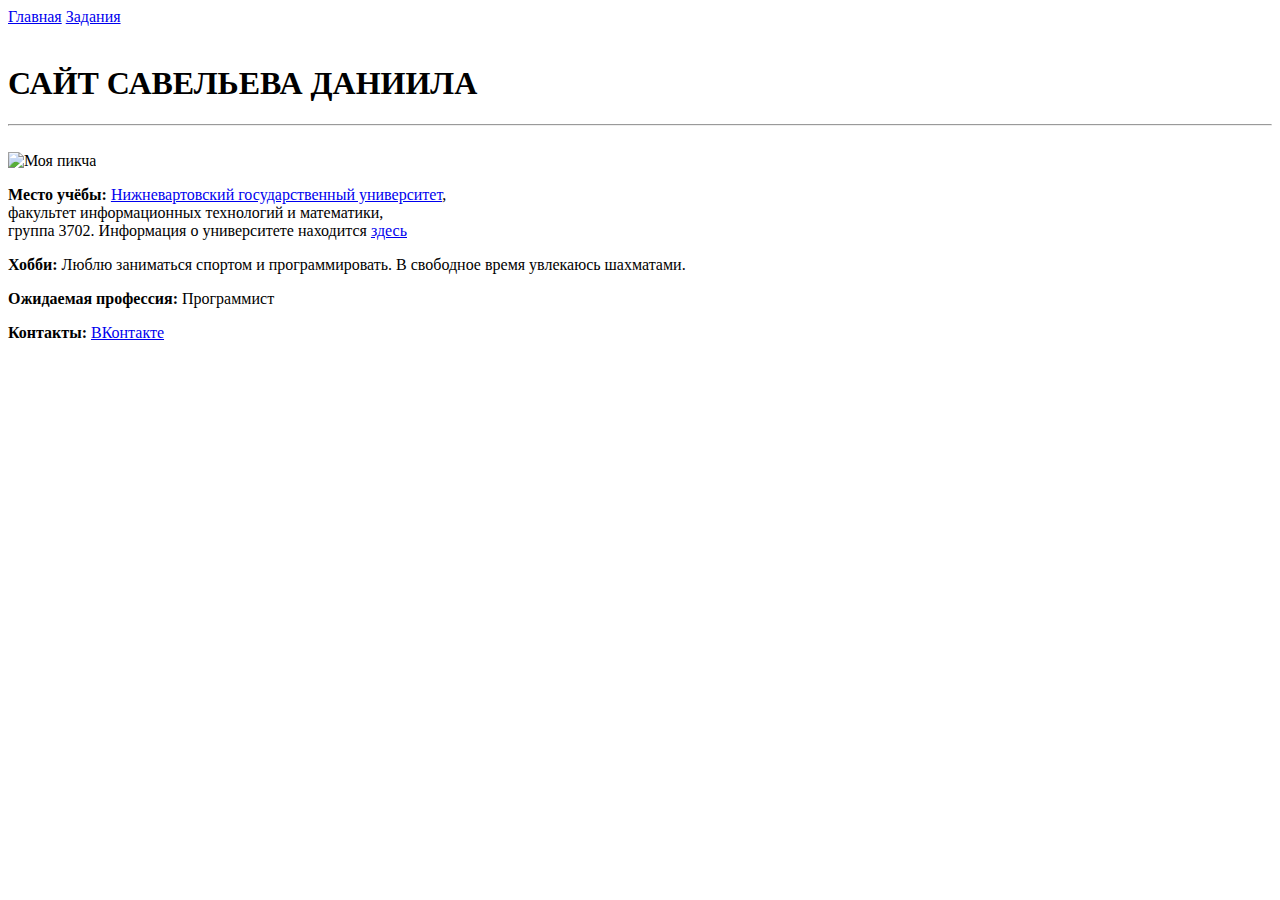
==== index.html @ 90400b64 "add files" ====
<!DOCTYPE html>
<html>

<head>
    <link rel="stylesheet" href="style/style.css">
    <meta charset="UTF-8">
    <title>Костин</title>
</head>

<body>
    <main>
        <header class="backgroundHeader">
            <nav>
                <a class="headerUrl" href="index.html">Главная</a>
                <a class="headerUrl" href="work.html">Задания</a>
            </nav>
        </header>
        <article>
            <section>
                <br>
                <h1>САЙТ САВЕЛЬЕВА ДАНИИЛА</h1>
                <hr>
                <aside>
                        <br><img src="photos/MyPhoto.jpg" width="300px" alt="Моя пикча">
                    </aside>
                <p><b>Место учёбы:</b> <a href="http://nvsu.ru/">Нижневартовский государственный университет</a>, <br>
                    факультет информационных технологий и математики, <br>
                    группа 3702. Информация о университете находится <a
                        href="https://www.nvsu.ru/sveden/common/">здесь</a></p>
                <p><b>Хобби:</b> Люблю заниматься спортом и программировать. В свободное время увлекаюсь шахматами. <p>
                <p><b>Ожидаемая профессия:</b> Программист</p>
                <p><b>Контакты:</b> <a href = "https://vk.com/id185104590"> ВКонтакте </a></p>
            </section>
        </article>
        <br>
    </main>
</body>

</html>
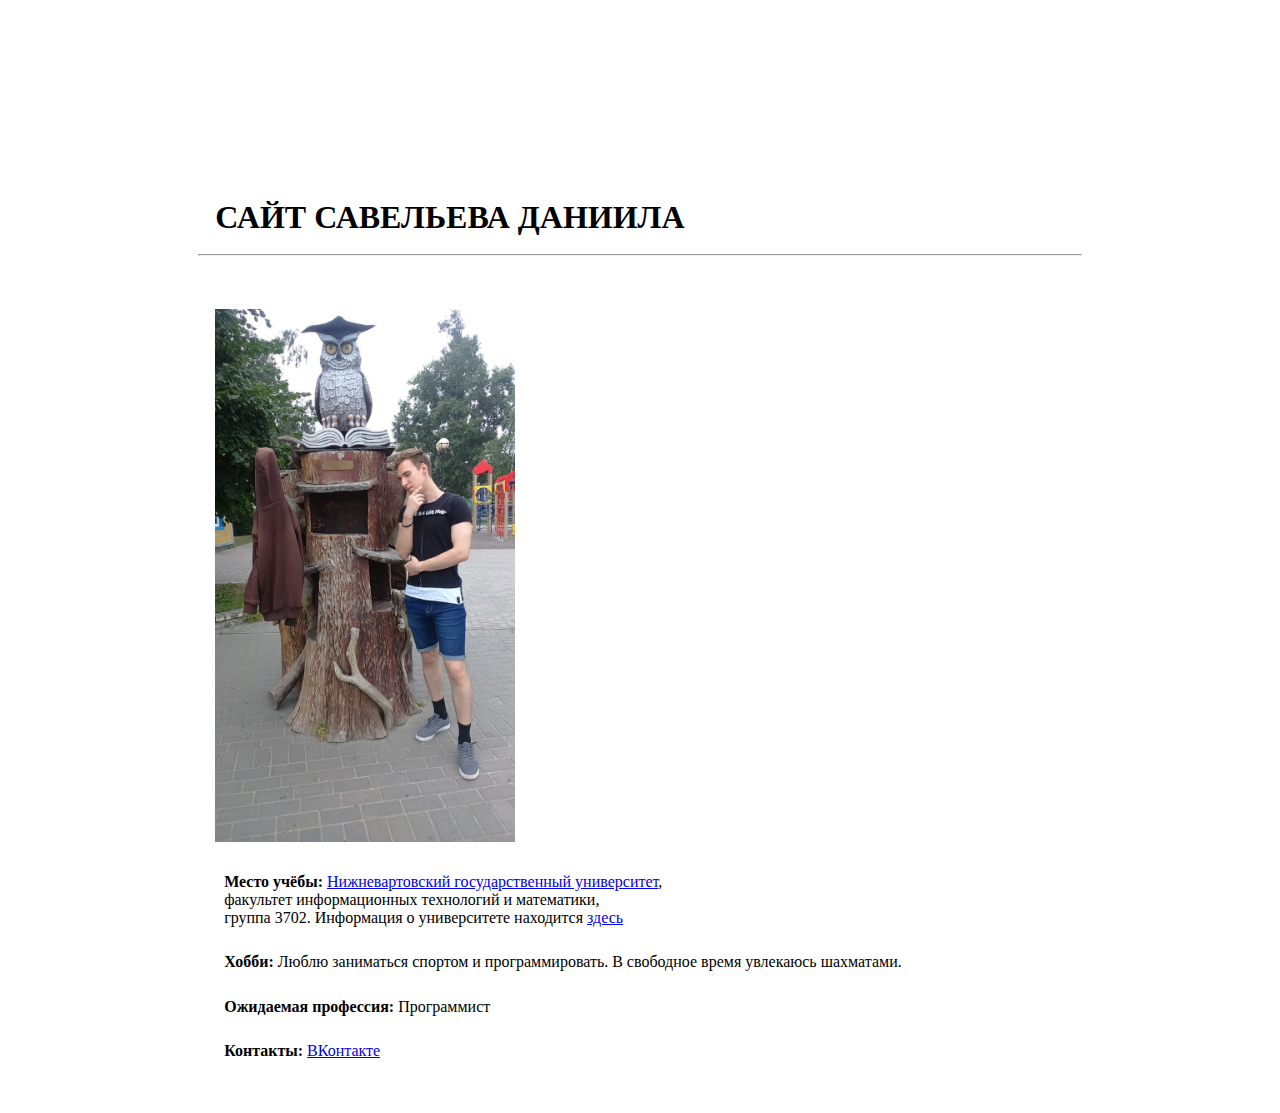
==== commit 531784e2: "Hello" ====
--- a/index.html
+++ b/index.html
@@ -2,7 +2,7 @@
 <html>
 
 <head>
-    <link rel="stylesheet" href="style/style.css">
+    <link rel="stylesheet" href="style.css">
     <meta charset="UTF-8">
     <title>Костин</title>
 </head>
@@ -21,7 +21,7 @@
                 <h1>САЙТ САВЕЛЬЕВА ДАНИИЛА</h1>
                 <hr>
                 <aside>
-                        <br><img src="photos/MyPhoto.jpg" width="300px" alt="Моя пикча">
+                        <br><img src="MyPhoto.jpg" width="300px" alt="Моя пикча">
                     </aside>
                 <p><b>Место учёбы:</b> <a href="http://nvsu.ru/">Нижневартовский государственный университет</a>, <br>
                     факультет информационных технологий и математики, <br>
--- a/style.css
+++ b/style.css
@@ -0,0 +1,212 @@
+main {
+    background-color: rgba(255, 255, 255);
+    margin-left: 15%;
+    margin-right: 15%;
+    margin-top: 5%;
+}
+
+body {
+    background-image: url(../photos/main.jpg);
+}
+
+.backgroundHeader {
+    background-image: url(../photos/header.jpg);
+    width: 100%;
+    height: 100px;
+    
+}
+
+.headerUrl {
+    padding-right: 5%;
+    font-size: 200%;
+    color: white;
+}
+
+nav {
+    text-align: center;
+    padding: 2%;
+}
+
+
+aside {
+    margin-left: 2%;
+    margin-top: 4%;
+}
+
+table {
+    margin-top: 2%;
+    border: 1px solid;
+    background-color: black;
+}
+
+.content {
+    width: 80%; 
+}
+
+td img {
+    width: 200px;
+}
+
+a img {
+    width: 100%;
+}
+
+.tableOne {
+    width: 50%;
+    border-collapse: collapse;
+    margin-left: auto;
+    margin-right: auto;
+    background-color: white;
+}
+
+.tableTwo {
+    padding-bottom: 4%;
+}
+
+td {
+    border: 1px solid black;
+    padding: 1%;
+}
+
+.colspan {
+    background-color: rgb(101, 212, 198);
+}
+
+.rowspan {
+    background-color: rgb(252, 237, 210);
+}
+
+.formOne {
+    text-align: right;
+    margin-right: 60%;
+    padding: 2%; 
+    border: 2px solid black;  
+}
+
+.formTwo {
+    border: 2px solid black;
+    padding: 2%;
+    padding: 2%; 
+    margin-right: 60%; 
+}
+
+
+div {
+    margin-left: 8%;
+}
+
+h1 {
+    font-size: 200%;
+    margin: 2%;
+}
+
+p {
+    margin: 3%;
+}
+
+.soc {
+    width: 4%;
+    float: left;
+}
+
+
+.blue {
+    color: blue;
+    letter-spacing: 5px;
+    text-align: center;
+}
+
+.blueText {
+    background-color: aqua;
+}
+
+i {
+    font-size: 32px;
+}
+
+.yellowAndGrey {
+    background-color: yellow;
+    text-align: right;
+}
+
+.yellow {
+    text-decoration: underline;
+}
+
+.grey {
+    background-color: gray;
+}
+
+.Windu {
+    color: blueviolet;
+}
+
+.WinduBack {
+    font-size: 26px;
+    background-color: blueviolet;
+}
+
+.greyText {
+    background-color: gray;
+}
+
+table.workThree {
+    background-color: white;
+    width: auto;
+}
+
+.fieldOne {
+    font-style: italic;
+    font-family: 'Courier New', Courier, monospace;
+}
+
+.fieldTwo {
+    color: white;
+    background-color: black;
+}
+
+.fieldThree {
+    color: blue;
+    background-color: cyan;
+}
+
+.fieldFour {
+    background-color: darksalmon;
+    font-style: italic;
+    text-decoration: underline;
+}
+
+.fieldFive {
+    background-color: yellow;
+    letter-spacing: 5px;
+}
+
+.blueChild td:nth-of-type(2n-1) {
+    color: blue;
+}
+
+i.blue {
+    letter-spacing: normal;
+    font-size: 18px;
+    color: blue;
+    font-style: italic;
+}
+
+i.red {
+    font-size: 18px;
+    color: red;
+    font-style: italic;
+}
+
+.right {
+    text-align: right;
+    font-weight: bold;
+}
+
+.math {
+    font-size: 20px;
+    color: blue;
+    font-style: italic;
+    text-decoration: line-through;
+    text-align: center;
+}
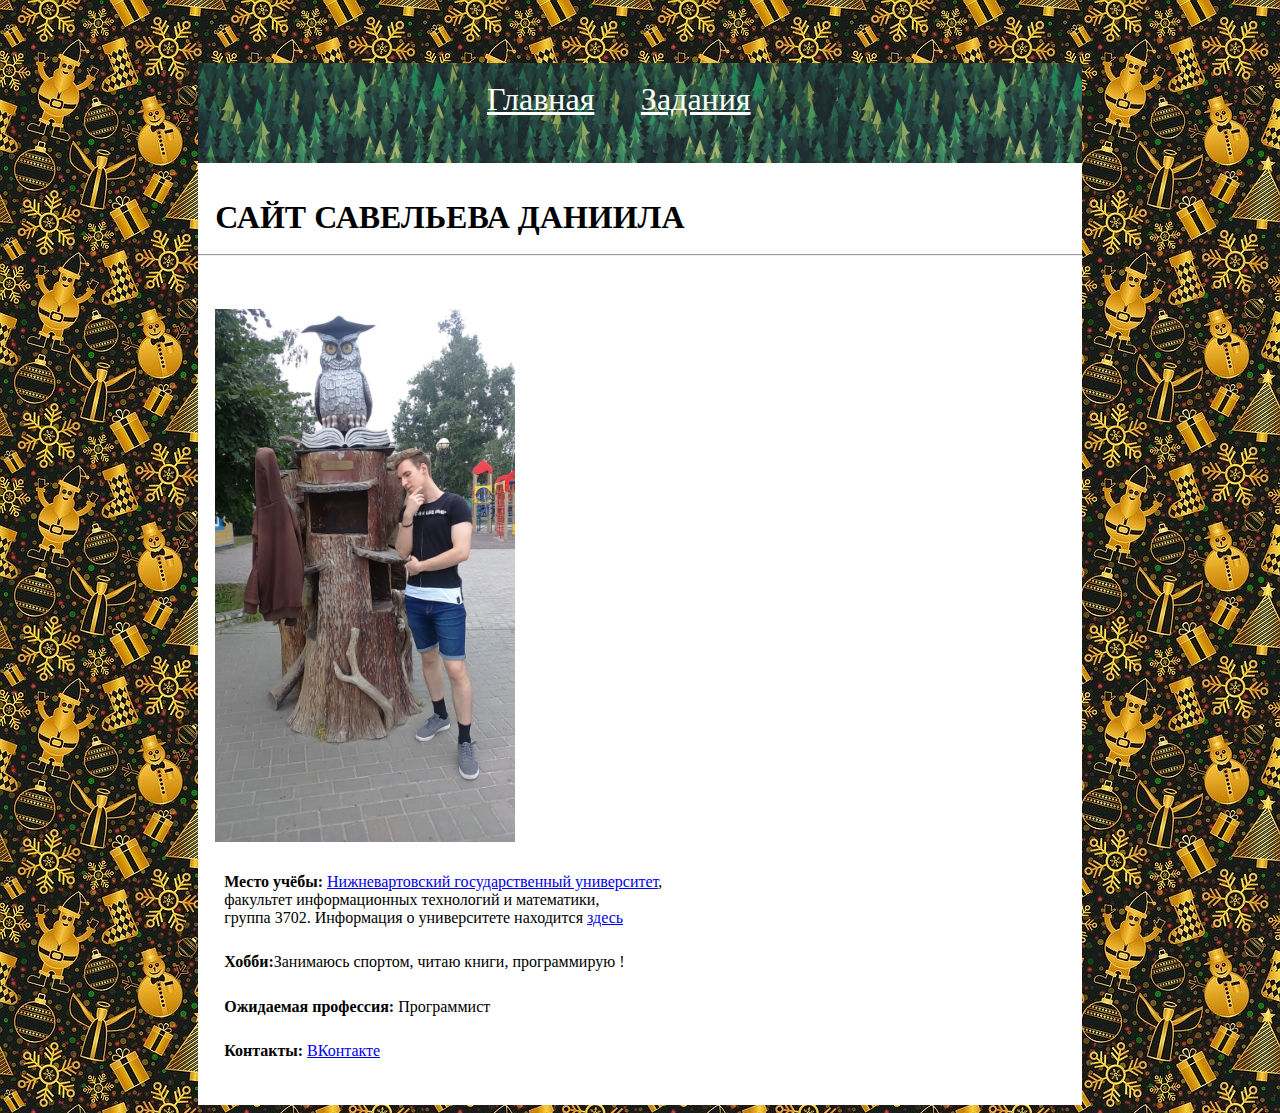
==== commit e232f1f4: "helllloooo" ====
--- a/index.html
+++ b/index.html
@@ -4,7 +4,7 @@
 <head>
     <link rel="stylesheet" href="style.css">
     <meta charset="UTF-8">
-    <title>Костин</title>
+    <title>Савельев</title>
 </head>
 
 <body>
@@ -27,7 +27,7 @@
                     факультет информационных технологий и математики, <br>
                     группа 3702. Информация о университете находится <a
                         href="https://www.nvsu.ru/sveden/common/">здесь</a></p>
-                <p><b>Хобби:</b> Люблю заниматься спортом и программировать. В свободное время увлекаюсь шахматами. <p>
+                <p><b>Хобби:</b>Занимаюсь спортом, читаю книги, программирую ! <p>
                 <p><b>Ожидаемая профессия:</b> Программист</p>
                 <p><b>Контакты:</b> <a href = "https://vk.com/id185104590"> ВКонтакте </a></p>
             </section>
--- a/style.css
+++ b/style.css
@@ -6,11 +6,11 @@
 }
 
 body {
-    background-image: url(../photos/main.jpg);
+    background-image: url(main.jpg);
 }
 
 .backgroundHeader {
-    background-image: url(../photos/header.jpg);
+    background-image: url(header.jpg);
     width: 100%;
     height: 100px;
     
